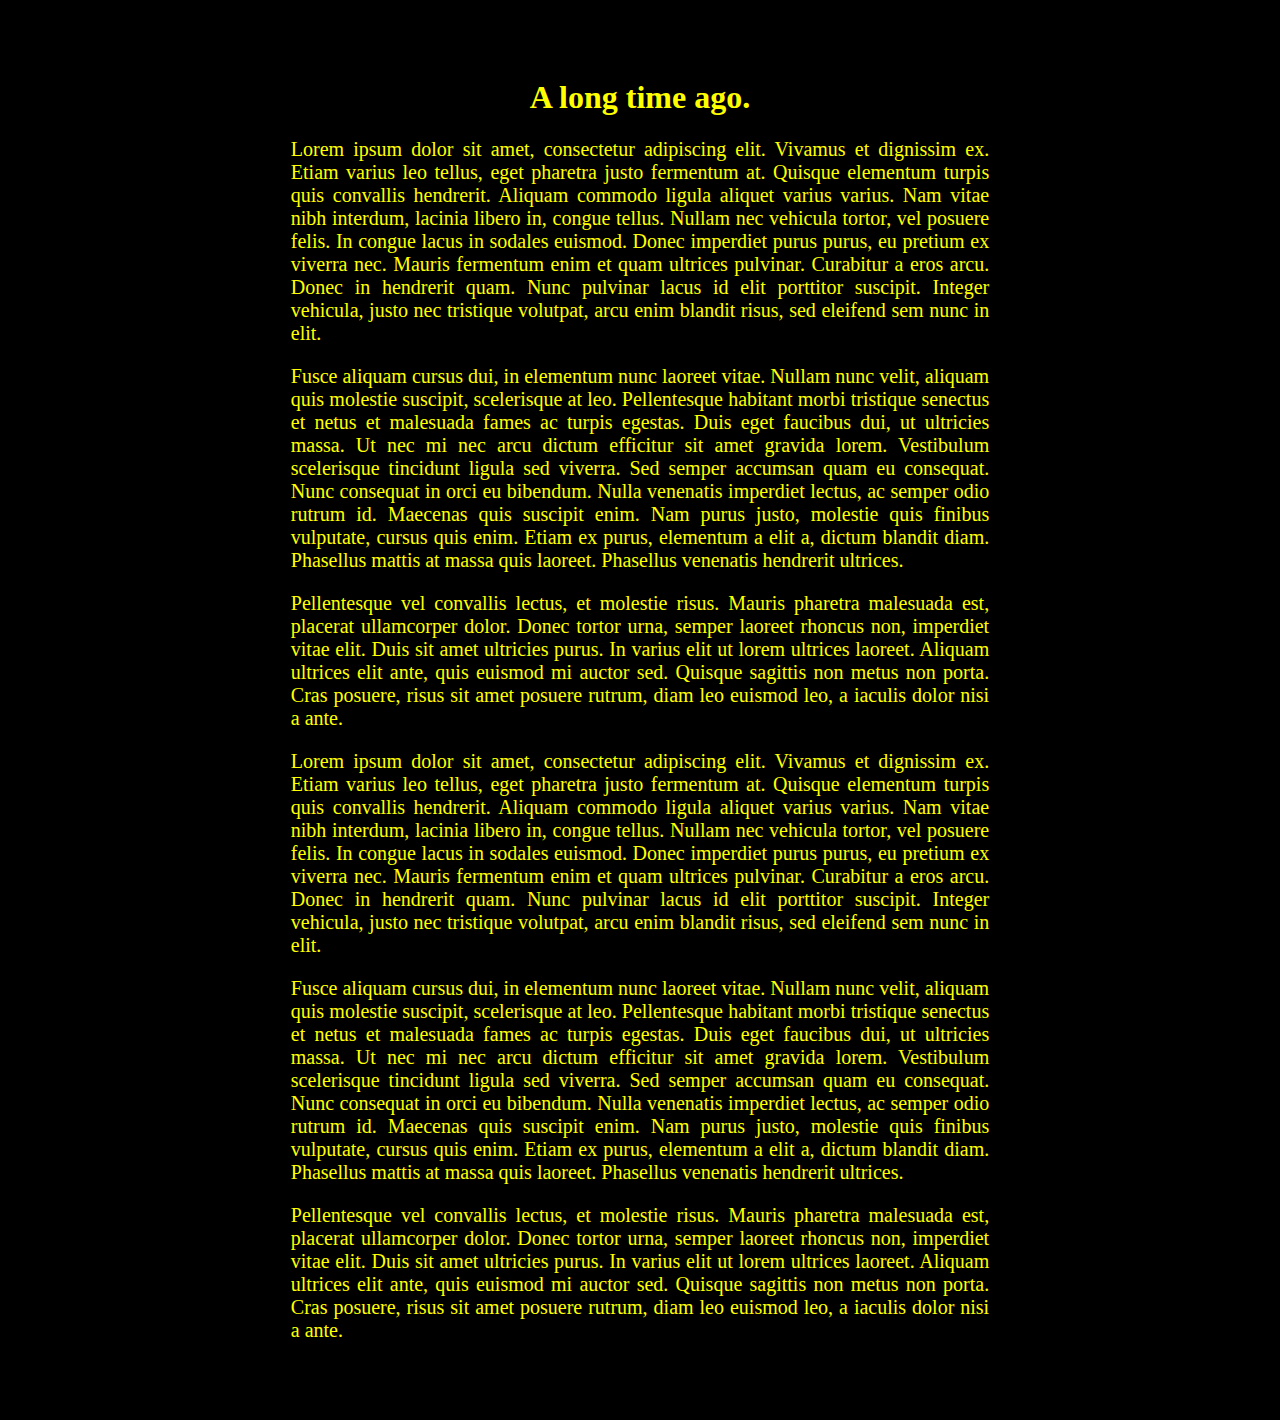
==== index.html @ 7521dfa4 "update 2" ====
<!DOCTYPE html>
<html lang="fr">

<head>
  <meta charset="utf-8">
  <title>Star Wars CSS</title>
  <link rel="stylesheet" type="text/css" href="starwars.css">
  <script src="prefixfree.min.js" type="application/application/javascript"></script>
</head>

<body>
  <div id="background">
    <div class="wrapper">
      <div class="content">
        <h1>
          A long time ago.
        </h1>
        <p>
          Lorem ipsum dolor sit amet, consectetur adipiscing elit. Vivamus et dignissim ex. Etiam varius leo tellus, eget pharetra justo fermentum at. Quisque elementum turpis quis convallis hendrerit. Aliquam commodo ligula aliquet varius varius.
          Nam vitae nibh interdum, lacinia libero in, congue tellus. Nullam nec vehicula tortor, vel posuere felis. In congue lacus in sodales euismod. Donec imperdiet purus purus, eu pretium ex viverra nec. Mauris fermentum enim et quam ultrices
          pulvinar. Curabitur a eros arcu. Donec in hendrerit quam. Nunc pulvinar lacus id elit porttitor suscipit. Integer vehicula, justo nec tristique volutpat, arcu enim blandit risus, sed eleifend sem nunc in elit.
        </p>
        <p>
          Fusce aliquam cursus dui, in elementum nunc laoreet vitae. Nullam nunc velit, aliquam quis molestie suscipit, scelerisque at leo. Pellentesque habitant morbi tristique senectus et netus et malesuada fames ac turpis egestas. Duis eget
          faucibus dui, ut ultricies massa. Ut nec mi nec arcu dictum efficitur sit amet gravida lorem. Vestibulum scelerisque tincidunt ligula sed viverra. Sed semper accumsan quam eu consequat. Nunc consequat in orci eu bibendum. Nulla venenatis
          imperdiet lectus, ac semper odio rutrum id. Maecenas quis suscipit enim. Nam purus justo, molestie quis finibus vulputate, cursus quis enim. Etiam ex purus, elementum a elit a, dictum blandit diam. Phasellus mattis at massa quis laoreet.
          Phasellus venenatis hendrerit ultrices.
        </p>
        <p>
          Pellentesque vel convallis lectus, et molestie risus. Mauris pharetra malesuada est, placerat ullamcorper dolor. Donec tortor urna, semper laoreet rhoncus non, imperdiet vitae elit. Duis sit amet ultricies purus. In varius elit ut lorem
          ultrices laoreet. Aliquam ultrices elit ante, quis euismod mi auctor sed. Quisque sagittis non metus non porta. Cras posuere, risus sit amet posuere rutrum, diam leo euismod leo, a iaculis dolor nisi a ante.
        </p>
        <p>
          Lorem ipsum dolor sit amet, consectetur adipiscing elit. Vivamus et dignissim ex. Etiam varius leo tellus, eget pharetra justo fermentum at. Quisque elementum turpis quis convallis hendrerit. Aliquam commodo ligula aliquet varius varius.
          Nam vitae nibh interdum, lacinia libero in, congue tellus. Nullam nec vehicula tortor, vel posuere felis. In congue lacus in sodales euismod. Donec imperdiet purus purus, eu pretium ex viverra nec. Mauris fermentum enim et quam ultrices
          pulvinar. Curabitur a eros arcu. Donec in hendrerit quam. Nunc pulvinar lacus id elit porttitor suscipit. Integer vehicula, justo nec tristique volutpat, arcu enim blandit risus, sed eleifend sem nunc in elit.
        </p>
        <p>
          Fusce aliquam cursus dui, in elementum nunc laoreet vitae. Nullam nunc velit, aliquam quis molestie suscipit, scelerisque at leo. Pellentesque habitant morbi tristique senectus et netus et malesuada fames ac turpis egestas. Duis eget
          faucibus dui, ut ultricies massa. Ut nec mi nec arcu dictum efficitur sit amet gravida lorem. Vestibulum scelerisque tincidunt ligula sed viverra. Sed semper accumsan quam eu consequat. Nunc consequat in orci eu bibendum. Nulla venenatis
          imperdiet lectus, ac semper odio rutrum id. Maecenas quis suscipit enim. Nam purus justo, molestie quis finibus vulputate, cursus quis enim. Etiam ex purus, elementum a elit a, dictum blandit diam. Phasellus mattis at massa quis laoreet.
          Phasellus venenatis hendrerit ultrices.
        </p>
        <p>
          Pellentesque vel convallis lectus, et molestie risus. Mauris pharetra malesuada est, placerat ullamcorper dolor. Donec tortor urna, semper laoreet rhoncus non, imperdiet vitae elit. Duis sit amet ultricies purus. In varius elit ut lorem
          ultrices laoreet. Aliquam ultrices elit ante, quis euismod mi auctor sed. Quisque sagittis non metus non porta. Cras posuere, risus sit amet posuere rutrum, diam leo euismod leo, a iaculis dolor nisi a ante.
        </p>
      </div>
    </div>
  </div>
</body>

</html>
---- starwars.css ----
@charset "utf-8";
#background{
  background-image: url(../images/etoile.png);
  background-size: 100%;
}
h1{
  text-align: center;
  color: yellow;
}
body{
  background-color: Black;
}
p{
  color: yellow;
  font-size: 20px;
  text-align: justify;
}
@keyframes textAnim {
  0% {

    transform: rotateX(20deg) translateY(250px);
  }
  90%{
    opacity: 1;
  }
  99%{
    transform: rotateX(20deg) translateY(-420px);
  }
  100%{
    opacity: 0;
  }
}
.wrapper{
  display: flex;
  justify-content: center;
  padding: 50px;
  perspective: 500px;
}
.content{
  width: 60%;
  animation: textAnim 20s;
}
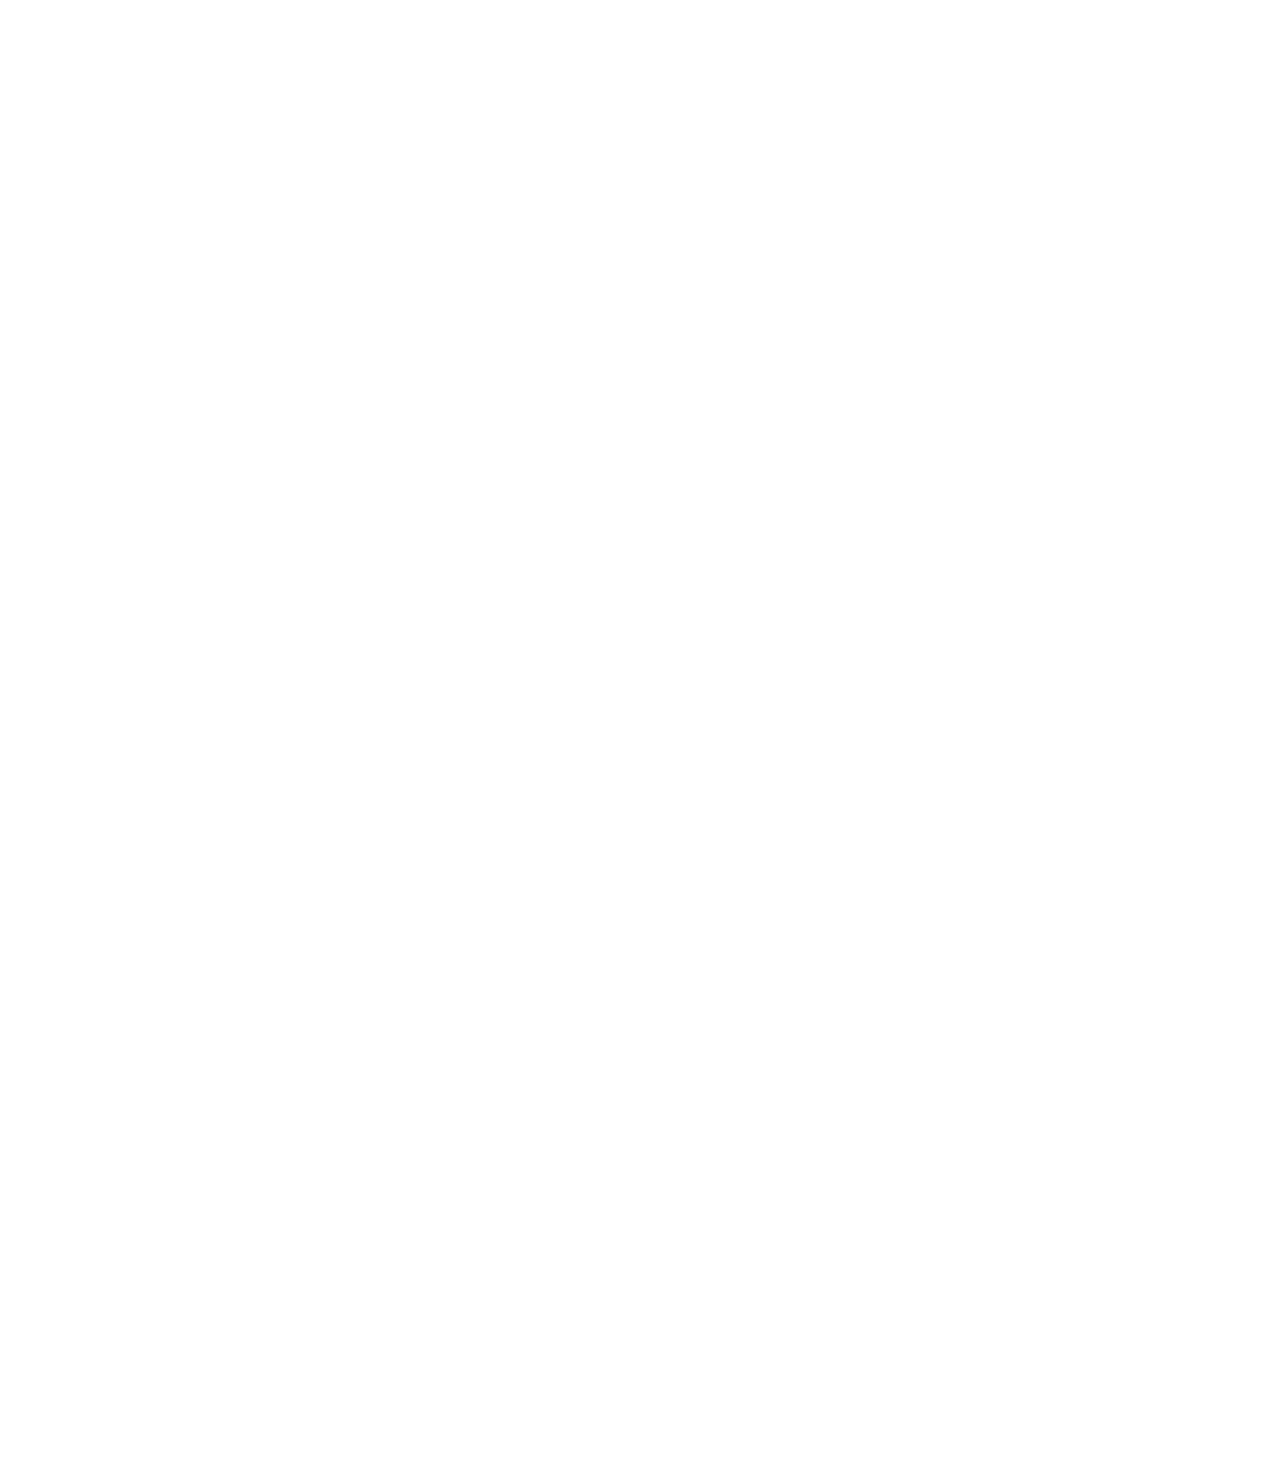
==== commit 13c3c544: "update 3" ====
--- a/index.html
+++ b/index.html
@@ -9,44 +9,43 @@
 </head>
 
 <body>
-  <div id="background">
-    <div class="wrapper">
-      <div class="content">
-        <h1>
-          A long time ago.
-        </h1>
-        <p>
-          Lorem ipsum dolor sit amet, consectetur adipiscing elit. Vivamus et dignissim ex. Etiam varius leo tellus, eget pharetra justo fermentum at. Quisque elementum turpis quis convallis hendrerit. Aliquam commodo ligula aliquet varius varius.
-          Nam vitae nibh interdum, lacinia libero in, congue tellus. Nullam nec vehicula tortor, vel posuere felis. In congue lacus in sodales euismod. Donec imperdiet purus purus, eu pretium ex viverra nec. Mauris fermentum enim et quam ultrices
-          pulvinar. Curabitur a eros arcu. Donec in hendrerit quam. Nunc pulvinar lacus id elit porttitor suscipit. Integer vehicula, justo nec tristique volutpat, arcu enim blandit risus, sed eleifend sem nunc in elit.
-        </p>
-        <p>
-          Fusce aliquam cursus dui, in elementum nunc laoreet vitae. Nullam nunc velit, aliquam quis molestie suscipit, scelerisque at leo. Pellentesque habitant morbi tristique senectus et netus et malesuada fames ac turpis egestas. Duis eget
-          faucibus dui, ut ultricies massa. Ut nec mi nec arcu dictum efficitur sit amet gravida lorem. Vestibulum scelerisque tincidunt ligula sed viverra. Sed semper accumsan quam eu consequat. Nunc consequat in orci eu bibendum. Nulla venenatis
-          imperdiet lectus, ac semper odio rutrum id. Maecenas quis suscipit enim. Nam purus justo, molestie quis finibus vulputate, cursus quis enim. Etiam ex purus, elementum a elit a, dictum blandit diam. Phasellus mattis at massa quis laoreet.
-          Phasellus venenatis hendrerit ultrices.
-        </p>
-        <p>
-          Pellentesque vel convallis lectus, et molestie risus. Mauris pharetra malesuada est, placerat ullamcorper dolor. Donec tortor urna, semper laoreet rhoncus non, imperdiet vitae elit. Duis sit amet ultricies purus. In varius elit ut lorem
-          ultrices laoreet. Aliquam ultrices elit ante, quis euismod mi auctor sed. Quisque sagittis non metus non porta. Cras posuere, risus sit amet posuere rutrum, diam leo euismod leo, a iaculis dolor nisi a ante.
-        </p>
-        <p>
-          Lorem ipsum dolor sit amet, consectetur adipiscing elit. Vivamus et dignissim ex. Etiam varius leo tellus, eget pharetra justo fermentum at. Quisque elementum turpis quis convallis hendrerit. Aliquam commodo ligula aliquet varius varius.
-          Nam vitae nibh interdum, lacinia libero in, congue tellus. Nullam nec vehicula tortor, vel posuere felis. In congue lacus in sodales euismod. Donec imperdiet purus purus, eu pretium ex viverra nec. Mauris fermentum enim et quam ultrices
-          pulvinar. Curabitur a eros arcu. Donec in hendrerit quam. Nunc pulvinar lacus id elit porttitor suscipit. Integer vehicula, justo nec tristique volutpat, arcu enim blandit risus, sed eleifend sem nunc in elit.
-        </p>
-        <p>
-          Fusce aliquam cursus dui, in elementum nunc laoreet vitae. Nullam nunc velit, aliquam quis molestie suscipit, scelerisque at leo. Pellentesque habitant morbi tristique senectus et netus et malesuada fames ac turpis egestas. Duis eget
-          faucibus dui, ut ultricies massa. Ut nec mi nec arcu dictum efficitur sit amet gravida lorem. Vestibulum scelerisque tincidunt ligula sed viverra. Sed semper accumsan quam eu consequat. Nunc consequat in orci eu bibendum. Nulla venenatis
-          imperdiet lectus, ac semper odio rutrum id. Maecenas quis suscipit enim. Nam purus justo, molestie quis finibus vulputate, cursus quis enim. Etiam ex purus, elementum a elit a, dictum blandit diam. Phasellus mattis at massa quis laoreet.
-          Phasellus venenatis hendrerit ultrices.
-        </p>
-        <p>
-          Pellentesque vel convallis lectus, et molestie risus. Mauris pharetra malesuada est, placerat ullamcorper dolor. Donec tortor urna, semper laoreet rhoncus non, imperdiet vitae elit. Duis sit amet ultricies purus. In varius elit ut lorem
-          ultrices laoreet. Aliquam ultrices elit ante, quis euismod mi auctor sed. Quisque sagittis non metus non porta. Cras posuere, risus sit amet posuere rutrum, diam leo euismod leo, a iaculis dolor nisi a ante.
-        </p>
-      </div>
-    </div>
+  <div class="intro">
+    <p> A long time ago...</p>
+  </div>
+  <div class="content">
+    <h1>
+      Becode.
+    </h1>
+    <p>
+      Lorem ipsum dolor sit amet, consectetur adipiscing elit. Vivamus et dignissim ex. Etiam varius leo tellus, eget pharetra justo fermentum at. Quisque elementum turpis quis convallis hendrerit. Aliquam commodo ligula aliquet varius varius.
+      Nam vitae nibh interdum, lacinia libero in, congue tellus. Nullam nec vehicula tortor, vel posuere felis. In congue lacus in sodales euismod. Donec imperdiet purus purus, eu pretium ex viverra nec. Mauris fermentum enim et quam ultrices
+      pulvinar. Curabitur a eros arcu. Donec in hendrerit quam. Nunc pulvinar lacus id elit porttitor suscipit. Integer vehicula, justo nec tristique volutpat, arcu enim blandit risus, sed eleifend sem nunc in elit.
+    </p>
+    <p>
+      Fusce aliquam cursus dui, in elementum nunc laoreet vitae. Nullam nunc velit, aliquam quis molestie suscipit, scelerisque at leo. Pellentesque habitant morbi tristique senectus et netus et malesuada fames ac turpis egestas. Duis eget
+      faucibus dui, ut ultricies massa. Ut nec mi nec arcu dictum efficitur sit amet gravida lorem. Vestibulum scelerisque tincidunt ligula sed viverra. Sed semper accumsan quam eu consequat. Nunc consequat in orci eu bibendum. Nulla venenatis
+      imperdiet lectus, ac semper odio rutrum id. Maecenas quis suscipit enim. Nam purus justo, molestie quis finibus vulputate, cursus quis enim. Etiam ex purus, elementum a elit a, dictum blandit diam. Phasellus mattis at massa quis laoreet.
+      Phasellus venenatis hendrerit ultrices.
+    </p>
+    <p>
+      Pellentesque vel convallis lectus, et molestie risus. Mauris pharetra malesuada est, placerat ullamcorper dolor. Donec tortor urna, semper laoreet rhoncus non, imperdiet vitae elit. Duis sit amet ultricies purus. In varius elit ut lorem
+      ultrices laoreet. Aliquam ultrices elit ante, quis euismod mi auctor sed. Quisque sagittis non metus non porta. Cras posuere, risus sit amet posuere rutrum, diam leo euismod leo, a iaculis dolor nisi a ante.
+    </p>
+    <p>
+      Lorem ipsum dolor sit amet, consectetur adipiscing elit. Vivamus et dignissim ex. Etiam varius leo tellus, eget pharetra justo fermentum at. Quisque elementum turpis quis convallis hendrerit. Aliquam commodo ligula aliquet varius varius.
+      Nam vitae nibh interdum, lacinia libero in, congue tellus. Nullam nec vehicula tortor, vel posuere felis. In congue lacus in sodales euismod. Donec imperdiet purus purus, eu pretium ex viverra nec. Mauris fermentum enim et quam ultrices
+      pulvinar. Curabitur a eros arcu. Donec in hendrerit quam. Nunc pulvinar lacus id elit porttitor suscipit. Integer vehicula, justo nec tristique volutpat, arcu enim blandit risus, sed eleifend sem nunc in elit.
+    </p>
+    <p>
+      Fusce aliquam cursus dui, in elementum nunc laoreet vitae. Nullam nunc velit, aliquam quis molestie suscipit, scelerisque at leo. Pellentesque habitant morbi tristique senectus et netus et malesuada fames ac turpis egestas. Duis eget
+      faucibus dui, ut ultricies massa. Ut nec mi nec arcu dictum efficitur sit amet gravida lorem. Vestibulum scelerisque tincidunt ligula sed viverra. Sed semper accumsan quam eu consequat. Nunc consequat in orci eu bibendum. Nulla venenatis
+      imperdiet lectus, ac semper odio rutrum id. Maecenas quis suscipit enim. Nam purus justo, molestie quis finibus vulputate, cursus quis enim. Etiam ex purus, elementum a elit a, dictum blandit diam. Phasellus mattis at massa quis laoreet.
+      Phasellus venenatis hendrerit ultrices.
+    </p>
+    <p>
+      Pellentesque vel convallis lectus, et molestie risus. Mauris pharetra malesuada est, placerat ullamcorper dolor. Donec tortor urna, semper laoreet rhoncus non, imperdiet vitae elit. Duis sit amet ultricies purus. In varius elit ut lorem
+      ultrices laoreet. Aliquam ultrices elit ante, quis euismod mi auctor sed. Quisque sagittis non metus non porta. Cras posuere, risus sit amet posuere rutrum, diam leo euismod leo, a iaculis dolor nisi a ante.
+    </p>
   </div>
 </body>
 
--- a/starwars.css
+++ b/starwars.css
@@ -1,42 +1,57 @@
 @charset "utf-8";
-#background{
-  background-image: url(../images/etoile.png);
-  background-size: 100%;
-}
 h1{
   text-align: center;
   color: yellow;
 }
 body{
-  background-color: Black;
+  background-image: url(../images/etoile.png);
 }
-p{
-  color: yellow;
-  font-size: 20px;
-  text-align: justify;
+@keyframes textIntro{
+  0% {
+    opacity: 1;
+  }
+  60%{
+    opacity: 1;
+  }
+  100%{
+    opacity: 0;-
+  }
 }
 @keyframes textAnim {
+
   0% {
-
-    transform: rotateX(20deg) translateY(250px);
+    opacity: 1;
+    transform: perspective(500px) rotateX(20deg) translateY(-125px);
   }
   90%{
     opacity: 1;
   }
   99%{
-    transform: rotateX(20deg) translateY(-420px);
+    transform: perspective(500px) rotateX(20deg) translateY(-420px);
   }
   100%{
     opacity: 0;
   }
 }
-.wrapper{
-  display: flex;
-  justify-content: center;
-  padding: 50px;
-  perspective: 500px;
+
+.intro {
+  color: cornflowerblue;
+  font-size: 50px;
+  text-align: center;
+  margin-top: 50px;
+  margin-left: 50px;
+  padding-top: 100px;
+  opacity: 0;
+  animation-duration: 5s;
+  animation-name: textIntro;
 }
-.content{
-  width: 60%;
-  animation: textAnim 20s;
+
+.content {
+  text-align: justify;
+  color: yellow;
+  padding: 200px;
+  opacity: 0;
+  animation-duration: 20s;
+  animation-delay: 5s;
+  animation-name: textAnim;
 }
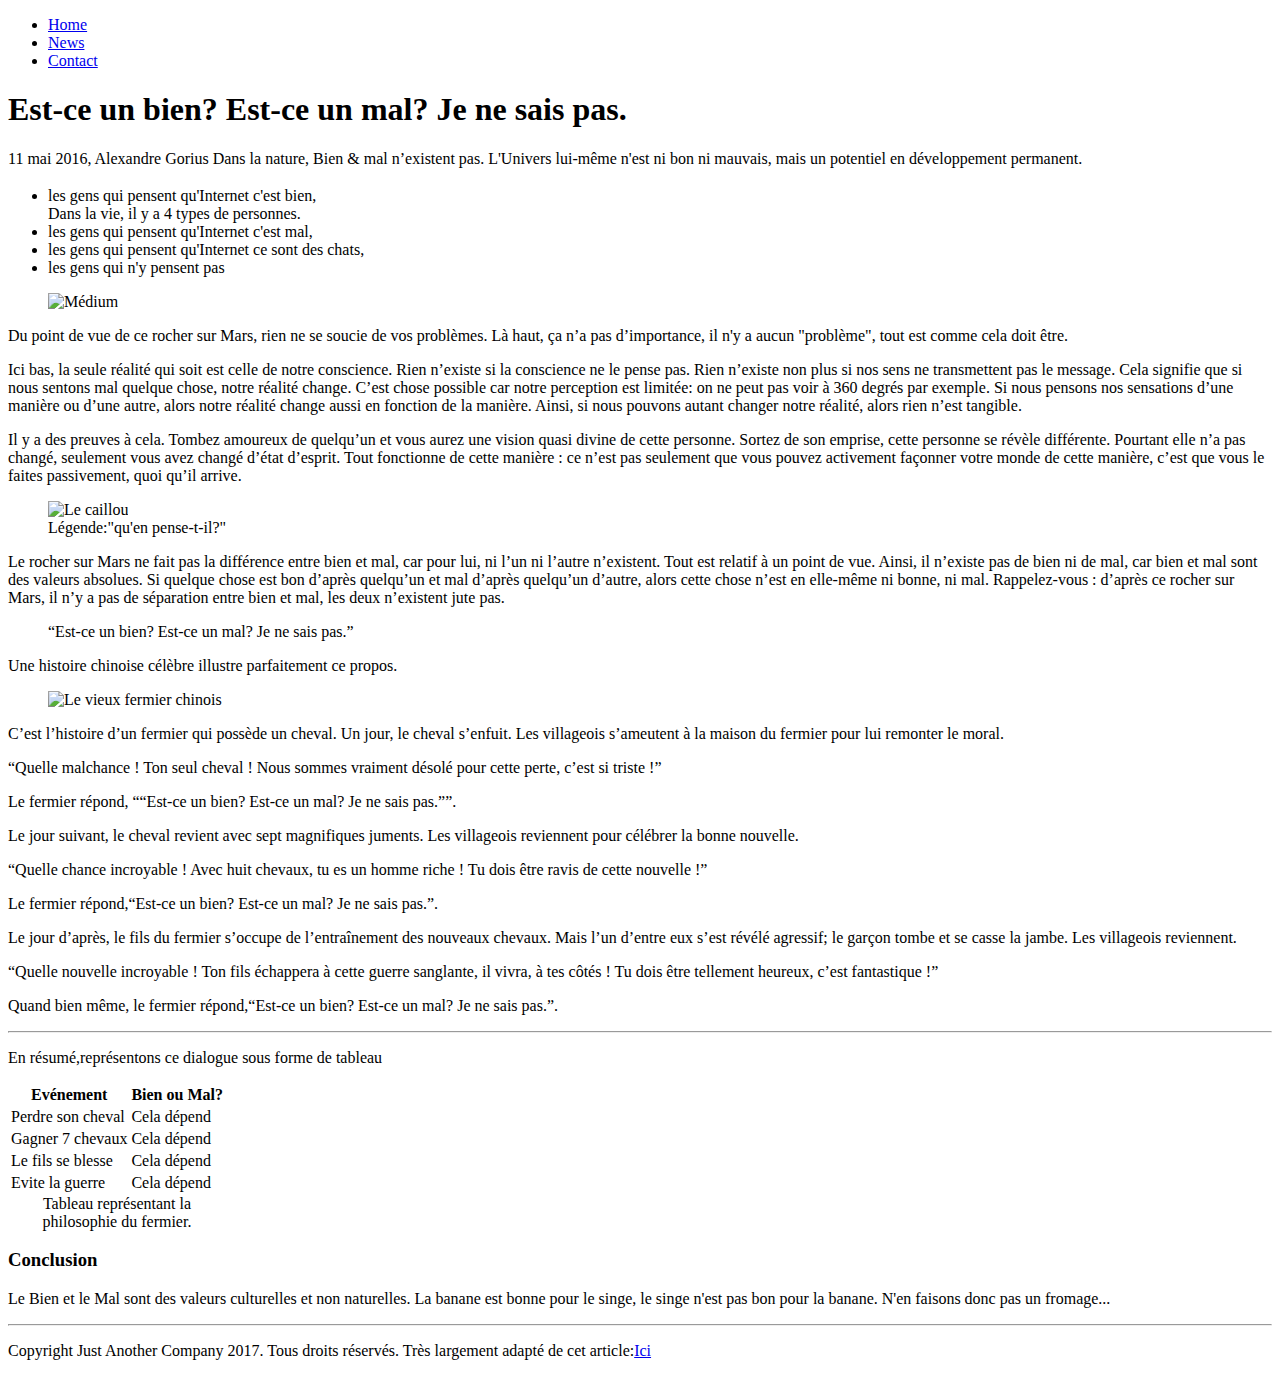
==== commit cc33d1dd: "change index" ====
--- a/index.html
+++ b/index.html
@@ -1,52 +1,165 @@
-<!DOCTYPE html>
-<html lang="fr">
-
-<head>
-  <meta charset="utf-8">
-  <title>Star Wars CSS</title>
-  <link rel="stylesheet" type="text/css" href="starwars.css">
-  <script src="prefixfree.min.js" type="application/application/javascript"></script>
-</head>
-
-<body>
-  <div class="intro">
-    <p> A long time ago...</p>
-  </div>
-  <div class="content">
-    <h1>
-      Becode.
-    </h1>
-    <p>
-      Lorem ipsum dolor sit amet, consectetur adipiscing elit. Vivamus et dignissim ex. Etiam varius leo tellus, eget pharetra justo fermentum at. Quisque elementum turpis quis convallis hendrerit. Aliquam commodo ligula aliquet varius varius.
-      Nam vitae nibh interdum, lacinia libero in, congue tellus. Nullam nec vehicula tortor, vel posuere felis. In congue lacus in sodales euismod. Donec imperdiet purus purus, eu pretium ex viverra nec. Mauris fermentum enim et quam ultrices
-      pulvinar. Curabitur a eros arcu. Donec in hendrerit quam. Nunc pulvinar lacus id elit porttitor suscipit. Integer vehicula, justo nec tristique volutpat, arcu enim blandit risus, sed eleifend sem nunc in elit.
-    </p>
-    <p>
-      Fusce aliquam cursus dui, in elementum nunc laoreet vitae. Nullam nunc velit, aliquam quis molestie suscipit, scelerisque at leo. Pellentesque habitant morbi tristique senectus et netus et malesuada fames ac turpis egestas. Duis eget
-      faucibus dui, ut ultricies massa. Ut nec mi nec arcu dictum efficitur sit amet gravida lorem. Vestibulum scelerisque tincidunt ligula sed viverra. Sed semper accumsan quam eu consequat. Nunc consequat in orci eu bibendum. Nulla venenatis
-      imperdiet lectus, ac semper odio rutrum id. Maecenas quis suscipit enim. Nam purus justo, molestie quis finibus vulputate, cursus quis enim. Etiam ex purus, elementum a elit a, dictum blandit diam. Phasellus mattis at massa quis laoreet.
-      Phasellus venenatis hendrerit ultrices.
-    </p>
-    <p>
-      Pellentesque vel convallis lectus, et molestie risus. Mauris pharetra malesuada est, placerat ullamcorper dolor. Donec tortor urna, semper laoreet rhoncus non, imperdiet vitae elit. Duis sit amet ultricies purus. In varius elit ut lorem
-      ultrices laoreet. Aliquam ultrices elit ante, quis euismod mi auctor sed. Quisque sagittis non metus non porta. Cras posuere, risus sit amet posuere rutrum, diam leo euismod leo, a iaculis dolor nisi a ante.
-    </p>
-    <p>
-      Lorem ipsum dolor sit amet, consectetur adipiscing elit. Vivamus et dignissim ex. Etiam varius leo tellus, eget pharetra justo fermentum at. Quisque elementum turpis quis convallis hendrerit. Aliquam commodo ligula aliquet varius varius.
-      Nam vitae nibh interdum, lacinia libero in, congue tellus. Nullam nec vehicula tortor, vel posuere felis. In congue lacus in sodales euismod. Donec imperdiet purus purus, eu pretium ex viverra nec. Mauris fermentum enim et quam ultrices
-      pulvinar. Curabitur a eros arcu. Donec in hendrerit quam. Nunc pulvinar lacus id elit porttitor suscipit. Integer vehicula, justo nec tristique volutpat, arcu enim blandit risus, sed eleifend sem nunc in elit.
-    </p>
-    <p>
-      Fusce aliquam cursus dui, in elementum nunc laoreet vitae. Nullam nunc velit, aliquam quis molestie suscipit, scelerisque at leo. Pellentesque habitant morbi tristique senectus et netus et malesuada fames ac turpis egestas. Duis eget
-      faucibus dui, ut ultricies massa. Ut nec mi nec arcu dictum efficitur sit amet gravida lorem. Vestibulum scelerisque tincidunt ligula sed viverra. Sed semper accumsan quam eu consequat. Nunc consequat in orci eu bibendum. Nulla venenatis
-      imperdiet lectus, ac semper odio rutrum id. Maecenas quis suscipit enim. Nam purus justo, molestie quis finibus vulputate, cursus quis enim. Etiam ex purus, elementum a elit a, dictum blandit diam. Phasellus mattis at massa quis laoreet.
-      Phasellus venenatis hendrerit ultrices.
-    </p>
-    <p>
-      Pellentesque vel convallis lectus, et molestie risus. Mauris pharetra malesuada est, placerat ullamcorper dolor. Donec tortor urna, semper laoreet rhoncus non, imperdiet vitae elit. Duis sit amet ultricies purus. In varius elit ut lorem
-      ultrices laoreet. Aliquam ultrices elit ante, quis euismod mi auctor sed. Quisque sagittis non metus non porta. Cras posuere, risus sit amet posuere rutrum, diam leo euismod leo, a iaculis dolor nisi a ante.
-    </p>
-  </div>
-</body>
-
-</html>
+<!DOCTYPE HTML>
+<HTML>
+  <head>
+    <title> porgressive-enhancement</title>
+    <meta charset="utf-8">
+    <link rel="stylesheet" href="css/style.css">
+  </head>
+  <body>
+    <div>
+      <div class="navbar">
+        <ul>
+          <li><a href="./index.html">Home</a></li>
+          <li><a href="./page/news.html">News</a></li>
+          <li><a href="./index.html">Contact</a></li>
+        </ul>
+      </div>
+      <h1>
+        Est-ce un bien? Est-ce un mal? Je ne sais pas.
+      </h1>
+       <p>
+         11 mai 2016, Alexandre Gorius Dans la nature, <span>Bien</span>
+         & mal n’existent pas. L'Univers lui-même n'est ni bon ni mauvais,
+          mais un potentiel en développement permanent.
+      </p>
+      <h3>
+      </h3>
+     <div>
+      <ul>
+        <li>les gens qui pensent qu'Internet c'est bien,</li>
+        Dans la vie, il y a 4 types de personnes.
+        <li>les gens qui pensent qu'Internet c'est mal,</li>
+        <li>les gens qui pensent qu'Internet ce sont des chats,</li>
+        <li>les gens qui n'y pensent pas</li>
+      </ul>
+     </div>
+     <figure>
+      <img src="https://cdn-images-1.medium.com/max/1000/1*2PCmLZyzQaF2pyKYkSTFpA.jpeg " alt="Médium"/>
+     </figure>
+      <p>
+        Du point de vue de ce rocher sur Mars, rien ne se soucie de vos problèmes.
+         Là haut, ça n’a pas d’importance, il n'y a aucun "problème", tout
+         est comme cela doit être.
+      </p>
+      <p>
+        Ici bas, la seule réalité qui soit est celle de notre conscience.
+        Rien n’existe si la conscience ne le pense pas. Rien n’existe non plus
+         si nos sens ne transmettent pas le message.  Cela signifie que si
+         nous sentons mal quelque chose, notre réalité change.  C’est chose
+         possible car notre perception est limitée: on ne peut pas voir à 360
+         degrés par exemple.  Si nous pensons nos sensations d’une manière
+         ou d’une autre, alors notre réalité change aussi en fonction de la
+          manière.  Ainsi, si nous pouvons autant changer notre réalité,
+          alors rien n’est tangible.
+      </p>
+      <p>
+        Il y a des preuves à cela. Tombez amoureux de quelqu’un et vous aurez
+         une vision quasi divine de cette personne.  Sortez de son emprise,
+         cette personne se révèle différente. Pourtant elle n’a pas changé,
+         seulement vous avez changé d’état d’esprit.  Tout fonctionne de
+         cette manière : ce n’est pas seulement que vous pouvez activement
+         façonner votre monde de cette manière, c’est que vous le faites
+         passivement, quoi qu’il arrive.
+      </p>
+      <figure>
+        <img src="http://static2.businessinsider.com/image/52fe8230eab8ea4275063b89/nasa-has-determined-where-the-mysterious-jelly-doughnut-rock-on-mars-came-from.jpg" alt="Le caillou"/>
+        <figcaption>Légende:"qu'en pense-t-il?"</figcaption>
+      </figure>
+      <p>
+        Le rocher sur Mars ne fait pas la différence entre bien et mal,
+         car pour lui, ni l’un ni l’autre n’existent. Tout est relatif
+         à un point de vue.  Ainsi, il n’existe pas de bien ni de mal,
+         car bien et mal sont des valeurs absolues.  Si quelque chose
+         est bon d’après quelqu’un et mal d’après quelqu’un d’autre, alors
+         cette chose n’est en elle-même ni bonne, ni mal.  Rappelez-vous :
+          d’après ce rocher sur Mars, il n’y a pas de séparation entre
+          bien et mal, les deux n’existent jute pas.
+      </p>
+      <blockquote>
+        “Est-ce un bien? Est-ce un mal? Je ne sais pas.”
+      </blockquote>
+      <p>
+        Une histoire chinoise célèbre illustre parfaitement ce propos.
+      </p>
+      <figure>
+        <img src="https://cdn-images-1.medium.com/max/800/1*IQqkmPXYZuJViY5p-ymk0A.jpeg" alt="Le vieux fermier chinois"/>
+      </figure>
+      <p>
+        C’est l’histoire d’un fermier qui possède un cheval. Un jour, le cheval
+        s’enfuit.  Les villageois s’ameutent à la maison du fermier pour lui
+         remonter le moral.
+      </p>
+      <p>
+        <q>Quelle malchance ! Ton seul cheval ! Nous sommes vraiment désolé
+          pour cette perte, c’est si triste !</q>
+      </p>
+      <p>
+        Le fermier répond, <q>“Est-ce un bien? Est-ce un mal? Je ne sais pas.”</q>.
+      </p>
+      <p>
+        Le jour suivant, le cheval revient avec sept magnifiques juments.
+        Les villageois reviennent pour célébrer la bonne nouvelle.
+      </p>
+      <p>
+        <q>Quelle chance incroyable ! Avec huit chevaux, tu es un homme riche !
+        Tu dois être ravis de cette nouvelle !</q>
+      </p>
+      <p>
+        Le fermier répond,<q>Est-ce un bien? Est-ce un mal? Je ne sais pas.</q>.
+      </p>
+      <p>
+        Le jour d’après, le fils du fermier s’occupe de l’entraînement
+        des nouveaux chevaux.
+         Mais l’un d’entre eux s’est révélé agressif; le garçon tombe et
+         se casse la jambe.
+         Les villageois reviennent.
+      </p>
+      <p>
+        <q>Quelle nouvelle incroyable ! Ton fils échappera à cette guerre
+         sanglante,
+         il vivra, à tes côtés !  Tu dois être tellement heureux,
+          c’est fantastique !</q>
+      </p>
+      <p>
+        Quand bien même, le fermier répond,<q>Est-ce un bien? Est-ce un mal?
+         Je ne sais pas.</q>.
+      </p>
+      <hr>
+      <p>
+        En résumé,représentons ce dialogue sous forme de tableau
+      </p>
+      <table>
+        <caption align="bottom">Tableau représentant la philosophie du fermier.</caption>
+        <tr>
+          <th>Evénement</th>
+          <th><span>Bien</span> ou <span>Mal</span>?</th>
+        </tr>
+          <td>Perdre son cheval</td>
+          <td>Cela dépend</td>
+        </tr>
+          <td>Gagner 7 chevaux</td>
+          <td>Cela dépend</td>
+        </tr>
+          <td>Le fils se blesse</td>
+          <td>Cela dépend</td>
+        </tr>
+          <td>Evite la guerre</td>
+          <td>Cela dépend</td>
+        </tr>
+      </table>
+      <h3>Conclusion</h3>
+      <p>
+        Le <span>Bien</span> et le <span>Mal</span> sont des valeurs
+        culturelles et non naturelles.  La banane est bonne pour le singe,
+         le singe n'est pas bon pour la banane.  N'en faisons donc pas un fromage...
+      </p>
+      <hr>
+      <footer>
+        <p>
+          Copyright Just Another Company 2017. Tous droits réservés. Très
+          largement adapté de cet article:<a href="https://medium.com/scribe/il-ny-a-rien-de-bien-ni-de-mal-3d46a2d2e263">Ici</a>
+        </p>
+      </footer>
+    </div>
+  </body>
+</HTML>
